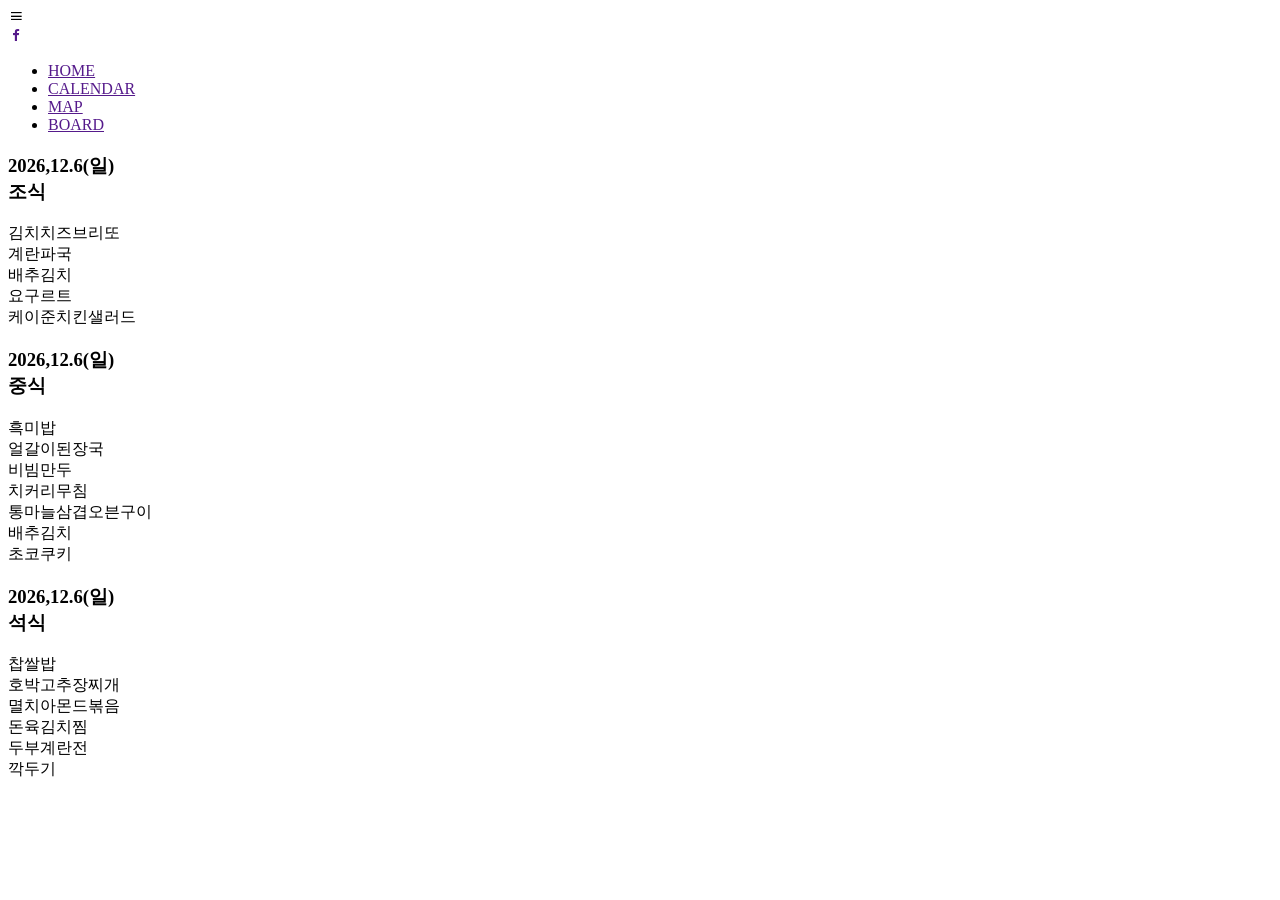
==== 20220607_food court/index.html @ cb0d999e "js 오늘의 날짜 표시하자" ====
<!DOCTYPE html>
<html lang="en">
<head>
    <meta charset="UTF-8">
    <meta http-equiv="X-UA-Compatible" content="IE=edge">
    <meta name="viewport" content="width=device-width, initial-scale=1.0">
    <title>Header</title>
    <!-- Boxicons -->
    <link href='https://unpkg.com/boxicons@2.1.2/css/boxicons.min.css' rel='stylesheet'>
    <!-- style.css -->
    <link rel="stylesheet" href="css/style.css">
</head>
<body>
    <!-- header -->
    <header class="header" id="header">
        <nav class="nav container">
            <div class="nav-toggle" id="nav-toggle">
                <i class='bx bx-menu'></i>
            </div>

            <a href="" class="nav-logo">
                <i class='bx bxl-facebook'></i>
            </a>

            <div class="nav-menu">
                <ul class="nav-list" id="nav-list">
                    <li class="nav-item">
                        <a href="" class="nav-link">
                            HOME
                        </a>
                    </li>
                    <li class="nav-item">
                        <a href="" class="nav-link">
                            CALENDAR
                        </a>
                    </li>
                    <li class="nav-item">
                        <a href="" class="nav-link">
                            MAP
                        </a>
                    </li>
                    <li class="nav-item">
                        <a href="" class="nav-link">
                            BOARD
                        </a>
                    </li>
                </ul>
            </div>
        </nav>
    </header>

    <main id="home-card">
        <article class="card">
            <figure class="card-image"></figure>
            <div class="card-description">
                <h3 class="card-title">
                    <div class="card-date">
                        2022.6.16(목)
                    </div>
                    <div class="card-time">
                        조식
                    </div>
                </h3>
                <p class="card-menu">
                    김치치즈브리또<br>
                    계란파국<br>
                    배추김치<br>
                    요구르트<br>
                    케이준치킨샐러드
                </p>
            </div>
        </article>
        <article class="card">
            <figure class="card-image"></figure>
            <div class="card-description">
                <h3 class="card-title">
                    <div class="card-date">
                        2022.6.16(목)
                    </div>
                    <div class="card-time">
                        중식
                    </div>
                </h3>
                <p class="card-menu">
                    흑미밥<br>
                    얼갈이된장국<br>
                    비빔만두<br>
                    치커리무침<br>
                    통마늘삼겹오븐구이<br>
                    배추김치<br>
                    초코쿠키
                </p>
            </div>
        </article>
        <article class="card">
            <figure class="card-image"></figure>
            <div class="card-description">
                <h3 class="card-title">
                    <div class="card-date">
                        2022.6.16(목)
                    </div>
                    <div class="card-time">
                        석식
                    </div>
                </h3>
                <p class="card-menu">
                    찹쌀밥<br>
                    호박고추장찌개<br>
                    멸치아몬드볶음<br>
                    돈육김치찜<br>
                    두부계란전<br>
                    깍두기
                </p>
            </div>
        </article>
    </main>

    <!-- main.js -->
    <script src="js/main.js"></script>
    <script src="js/index.js"></script>
</body>
</html>
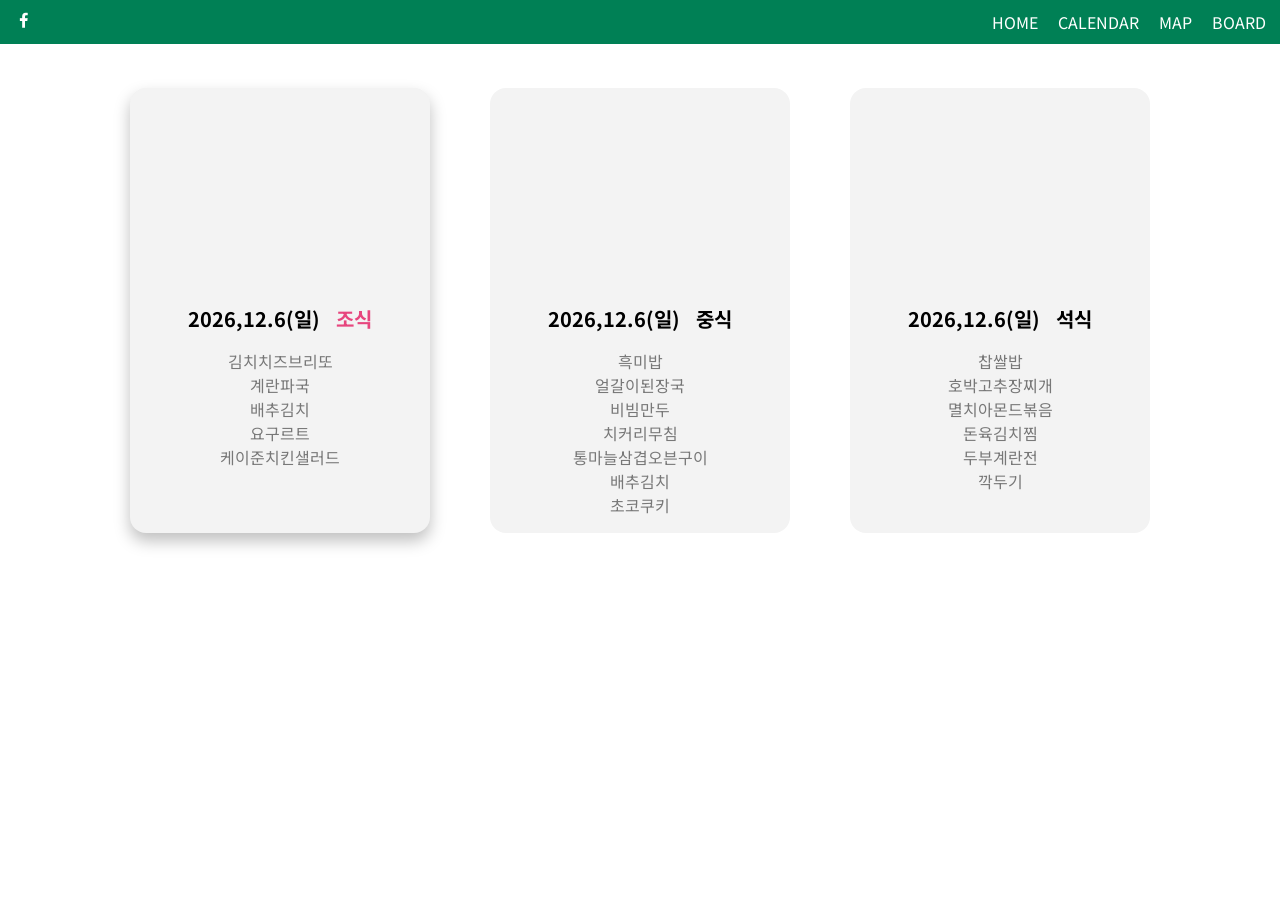
==== commit 8b3bd405: "index refactoring" ====
--- a/20220607_food court/index.html
+++ b/20220607_food court/index.html
@@ -8,7 +8,9 @@
     <!-- Boxicons -->
     <link href='https://unpkg.com/boxicons@2.1.2/css/boxicons.min.css' rel='stylesheet'>
     <!-- style.css -->
-    <link rel="stylesheet" href="css/style.css">
+    <link rel="stylesheet" href="css/index.css">
+    <link rel="stylesheet" href="css/default.css">
+    <link rel="stylesheet" href="css/nav.css">
 </head>
 <body>
     <!-- header -->
@@ -116,7 +118,7 @@
     </main>
 
     <!-- main.js -->
-    <script src="js/main.js"></script>
+    <script src="js/nav.js"></script>
     <script src="js/index.js"></script>
 </body>
 </html>
--- a/20220607_food court/css/index.css
+++ b/20220607_food court/css/index.css
@@ -0,0 +1,133 @@
+/* Google Fonts */
+@import url("https://fonts.googleapis.com/css2?family=Noto+Sans+KR:wght@400;500;700&display=swap");
+
+/* Varables CSS */
+:root {
+  /* color */
+  --first-color: hsl(160, 100%, 25%); /* #008156 */
+  --first-color-bright: hsl(160, 100%, 40%);
+  --second-color: hsl(339, 77%, 59%);
+  --third-color: hsl(42, 87%, 52%);
+  --title-color: hsl(160, 0%, 0%);
+  --text-color: hsl(160, 0%, 47%);
+  --body-color: #fff;
+  --container-color: #fff;
+
+  /* font */
+  --body-font: "Noto Sans KR", sans-serif;
+  --biggest-font-size: 2.25rem; /* 36px */
+  --h1-font-size: 2rem; /* 32px */
+  --h2-font-size: 1.5rem; /* 24px */
+  --h3-font-size: 1.25rem; /* 20px */
+  --normal-font-size: 1rem; /* 16px */
+  --small-font-size: 0.8rem;
+  --smaller-font-size: 0.75rem;
+
+  /* font weight */
+  --font-medium: 500;
+  --font-bold: 700;
+
+  /* z-index */
+  --z-index: 100;
+}
+
+/* BASE */
+
+
+
+
+/* HOME */
+main {
+  margin: 88px 32px 44px;
+  display: flex; /* card 3개 수평정렬 */
+  justify-content: center; /* card 3개 가운데 정렬 */
+  column-gap: 60px;
+  row-gap: 40px;
+  flex-wrap: wrap; /* 너비 좁아지면, 내리자 */
+}
+h3 {
+  font-size: var(--h3-font-size);
+}
+.card {
+  background-color: #f3f3f3;
+  border-radius: 1rem;
+  /* flex-grow: 1;
+  flex-shrink: 0;
+  flex-basis: 240px; */
+  flex: 1 0 240px;
+  max-width: 300px; /* 최대 너비: 300px */
+}
+.now,
+.card:hover {
+  box-shadow: 0 8px 16px rgba(0, 0, 0, 0.25);
+}
+.now .card-time,
+.card:hover .card-time {
+  color: var(--second-color);
+}
+/* .card:hover .card-menu {
+  color: #000;
+  transition: .4s;
+} */
+.card-image {
+  background: url("../img/plate_crop.png") center center; /* 가운데를 중심으로 확대/축소 */
+  background-size: cover; /* 배경을 꽉차게 */
+  height: 0;
+  padding-bottom: 66.66666667%; /* 사진의 비율을 240x160에 맞추자 */
+  border-radius: 1rem 1rem 0 0;
+}
+.card-description {
+  display: flex;
+  flex-direction: column;
+  row-gap: 1rem;
+  padding: 1rem;
+}
+.card-title {
+  display: flex;
+  justify-content: center;  /* 날짜 | 식 가운데 정렬 */
+  column-gap: 1rem;
+}
+.card-menu {
+  text-align: center; /* 메뉴 가운데 정렬 */
+}
+
+/* breakpoints */
+/* 2K & 4K */
+
+/* tablet */
+@media screen and (max-width: 600px) {
+  /* width가 600px 이하면 아래 css 적용 */
+  .nav-toggle {
+    display: block;
+    cursor: pointer;
+    position: absolute; /* 위치 무시. 로고 가운데 정렬 위하여 */
+  }
+  .nav-logo {
+    margin: 0 auto; /* 로고 가운데 정렬 */
+  }
+  .nav-list {
+    position: absolute;
+    top: 44px;
+    left: 0;
+    right: 0;
+    flex-direction: column;
+    background-color: lightgrey;
+    height: 0;
+    overflow: hidden;
+    transition: 0.2s;
+  }
+  .nav-item {
+    padding: 0.5rem 1rem; /* 위 오 아 왼 */
+    text-align: center; /* 가운데 정렬 */
+    border-bottom: 1px solid white; /* 아래 선 */
+  }
+  .nav-link {
+    color: var(--title-color);
+    display: block; /* 링크의 너비: 컨텐츠 -> nav-item 만큼 늘리자 */
+  }
+  .show-menu {
+    height: 164px;
+  }
+}
+
+/* mobile */
--- a/20220607_food court/css/default.css
+++ b/20220607_food court/css/default.css
@@ -0,0 +1,28 @@
+* {
+    box-sizing: border-box;
+    margin: 0;
+    padding: 0;
+  }
+  body {
+    position: relative;
+    font-family: var(--body-font);
+    font-size: var(--normal-font-size);
+    color: var(--text-color);
+    background-color: var(--body-color);
+  }
+  h1,
+  h2,
+  h3 {
+    color: var(--title-color);
+    font-weight: var(--font-bold);
+  }
+  ul {
+    list-style: none;
+  }
+  a {
+    text-decoration: none;
+  }
+  img {
+    max-width: 100%;
+    height: auto;
+  }
--- a/20220607_food court/css/nav.css
+++ b/20220607_food court/css/nav.css
@@ -0,0 +1,32 @@
+/* nav */
+.container {
+    margin-left: 0.875rem;
+    margin-right: 0.875rem;
+  }
+  header {
+    background-color: var(--first-color);
+    position: fixed; /* 스크롤해도 항상 위치 고정 */
+    left: 0;
+    right: 0;
+    top: 0;
+  }
+  nav {
+    height: 44px;
+    display: flex; /* 기본값: 수평 방향 */
+    justify-content: space-between; /* 양쪽정렬 */
+    align-items: center; /* 교차축 가운데 */
+  }
+  nav i {
+    color: #fff;
+    font-size: var(--h3-font-size); /* 아이콘 좀 크게 */
+  }
+  .nav-toggle {
+    display: none; /* 안 보이게 하자 */
+  }
+  .nav-list {
+    display: flex; /* 기본값: 수평 방향 */
+    column-gap: 1.25rem; /*20px*/
+  }
+  .nav-link {
+    color: #fff;
+  }
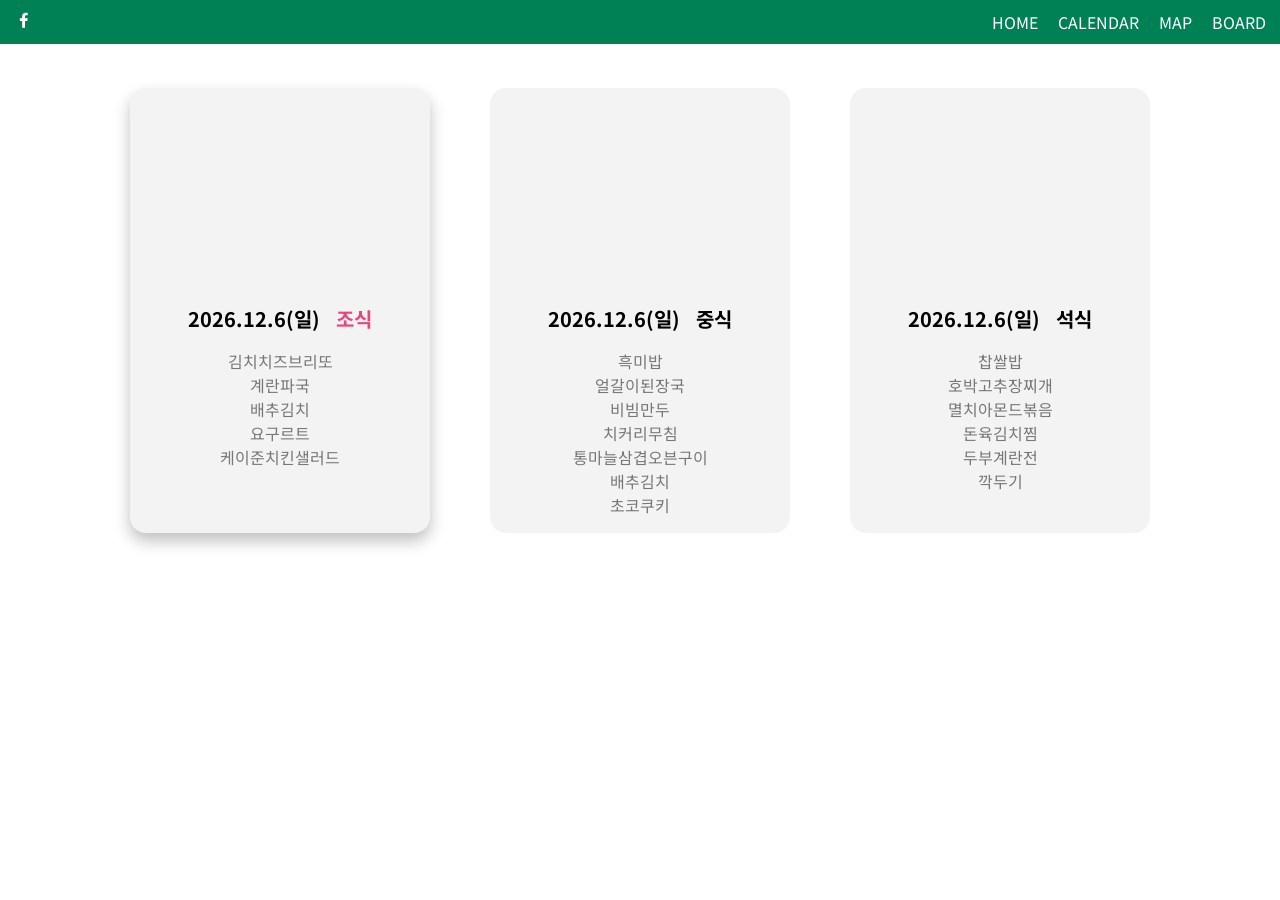
==== commit c5c0e8b0: "수정" ====
--- a/20220607_food court/index.html
+++ b/20220607_food court/index.html
@@ -8,9 +8,9 @@
     <!-- Boxicons -->
     <link href='https://unpkg.com/boxicons@2.1.2/css/boxicons.min.css' rel='stylesheet'>
     <!-- style.css -->
-    <link rel="stylesheet" href="css/index.css">
     <link rel="stylesheet" href="css/default.css">
     <link rel="stylesheet" href="css/nav.css">
+    <link rel="stylesheet" href="css/index.css">
 </head>
 <body>
     <!-- header -->
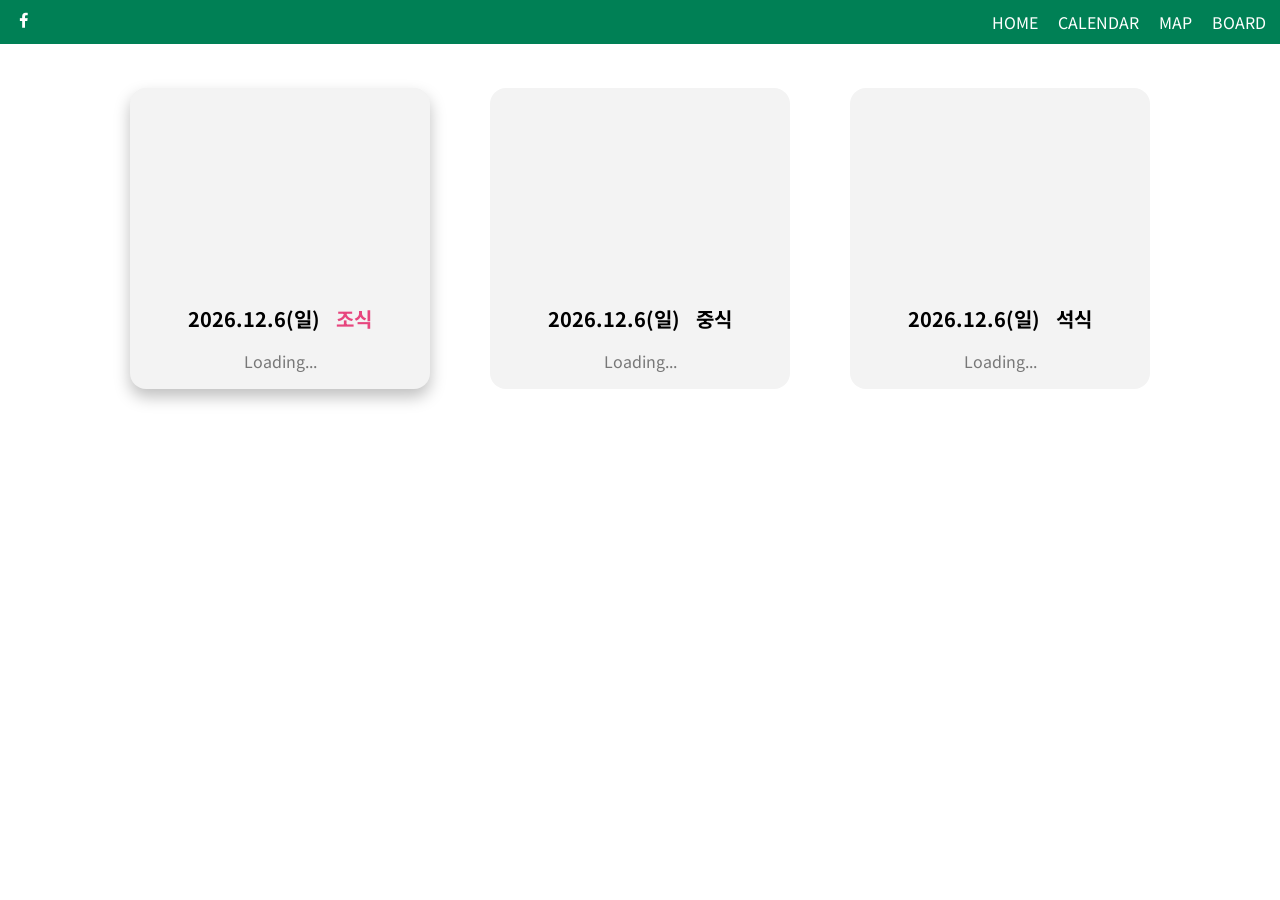
==== commit d2daff09: "html Loading..." ====
--- a/20220607_food court/index.html
+++ b/20220607_food court/index.html
@@ -64,11 +64,7 @@
                     </div>
                 </h3>
                 <p class="card-menu">
-                    김치치즈브리또<br>
-                    계란파국<br>
-                    배추김치<br>
-                    요구르트<br>
-                    케이준치킨샐러드
+                    Loading...
                 </p>
             </div>
         </article>
@@ -84,13 +80,7 @@
                     </div>
                 </h3>
                 <p class="card-menu">
-                    흑미밥<br>
-                    얼갈이된장국<br>
-                    비빔만두<br>
-                    치커리무침<br>
-                    통마늘삼겹오븐구이<br>
-                    배추김치<br>
-                    초코쿠키
+                    Loading...
                 </p>
             </div>
         </article>
@@ -106,12 +96,7 @@
                     </div>
                 </h3>
                 <p class="card-menu">
-                    찹쌀밥<br>
-                    호박고추장찌개<br>
-                    멸치아몬드볶음<br>
-                    돈육김치찜<br>
-                    두부계란전<br>
-                    깍두기
+                    Loading...
                 </p>
             </div>
         </article>
